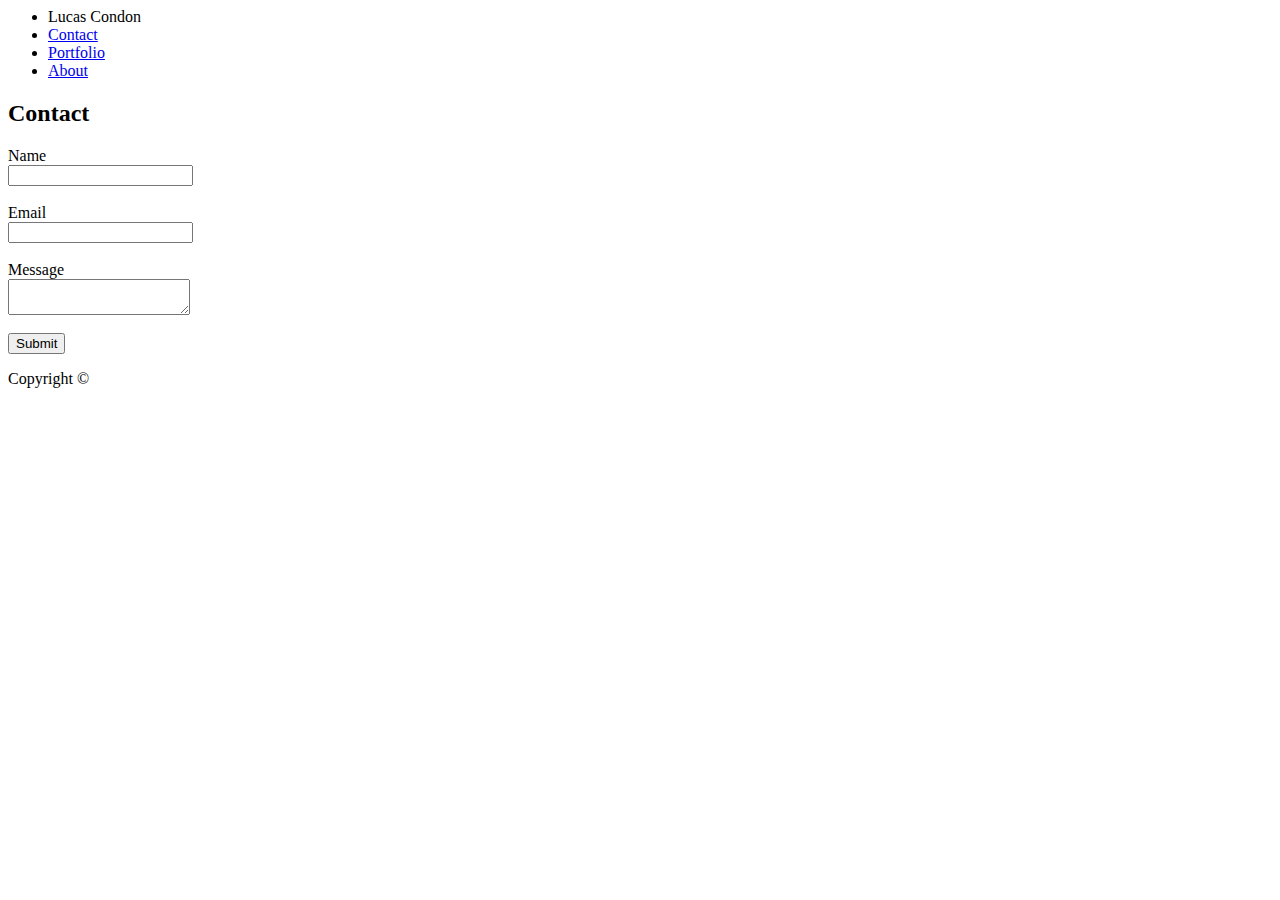
==== contact.html @ 83c82edc "realLastDraft" ====
<html>
    <head>
        <link rel="stylesheet" href="./assets/css/style.css">
    </head>
    <body>
            <ul>
            <div id="navBar">
                <li id="name1">Lucas Condon</li>
                <li class="navLinks"><a href="contact.html">Contact</a></li>
                <li class="navLinks"><a href="portfolio.html">Portfolio</a></li>
                <li class="navLinks"><a href="index.html">About</a></li>
            </div>
            </ul>
        <section>
            <h2 class="aboutMe">Contact</h2>
            <form>
                Name<br>
                <input type="text" name="fullName">
                <br><br>
                Email<br>
                <input type="text" name="eMail">
                <br><br>
                Message<br>
                <textarea name="message"></textarea>
                <br><br>
                <input type="submit" value="Submit">
            </form>
        </section>
        <footer>Copyright ©</footer>
    </body>
</html>
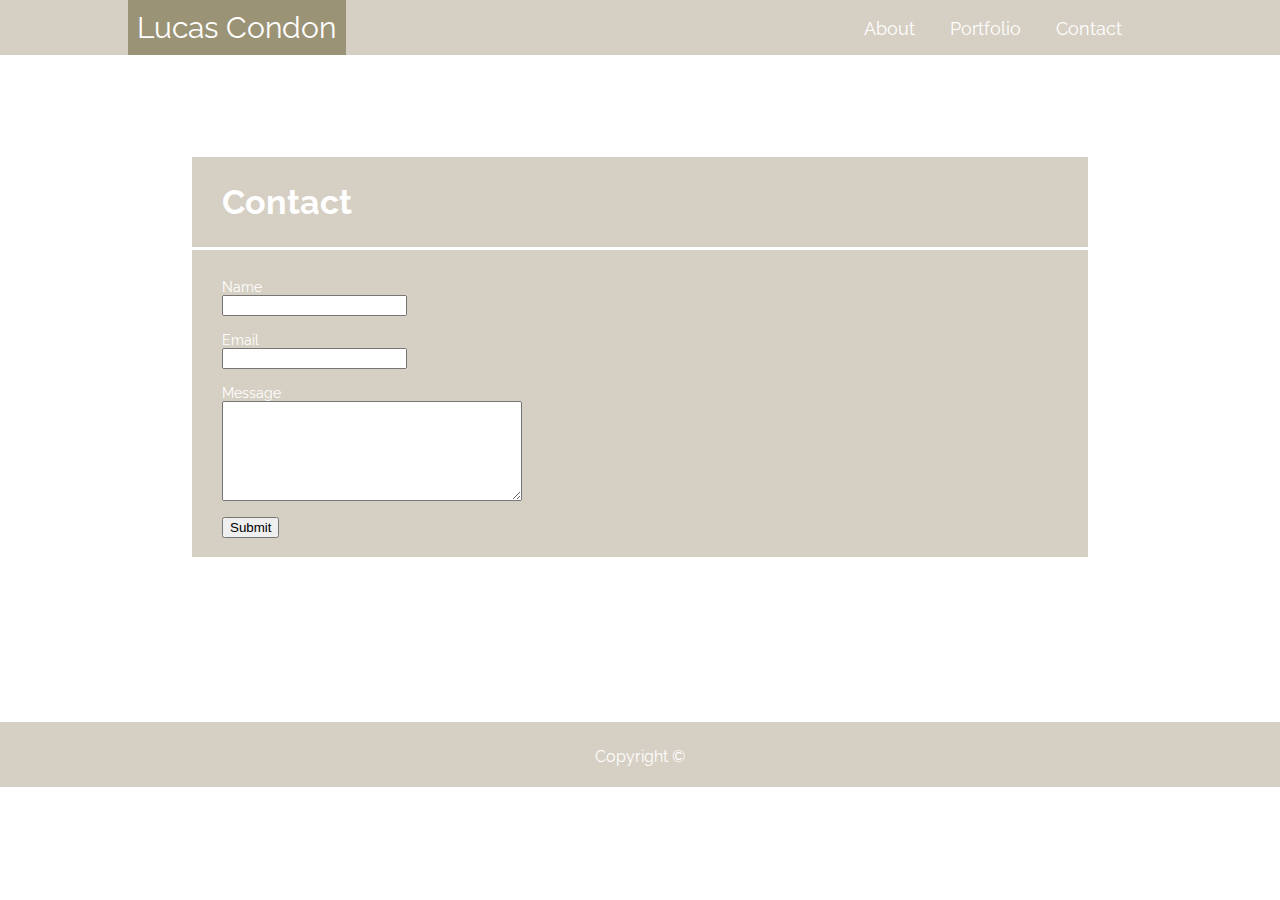
==== commit 50b115e4: "branchP" ====
--- a/contact.html
+++ b/contact.html
@@ -1,16 +1,20 @@
 <html>
     <head>
         <link rel="stylesheet" href="./assets/css/style.css">
+        <link href="https://fonts.googleapis.com/css?family=Raleway:100" rel="stylesheet">
     </head>
     <body>
-            <ul>
-            <div id="navBar">
-                <li id="name1">Lucas Condon</li>
-                <li class="navLinks"><a href="contact.html">Contact</a></li>
-                <li class="navLinks"><a href="portfolio.html">Portfolio</a></li>
-                <li class="navLinks"><a href="index.html">About</a></li>
+        <header>
+        <div class="container" id="navigation">
+            <a href="index.html" id="name1">Lucas Condon</a>
+                <ul class="navLinks">
+                    <li><a href="index.html">About</a></li>
+                    <li><a href="portfolio.html">Portfolio</a></li>
+                    <li><a href="contact.html">Contact</a></li>
+                </ul>
             </div>
-            </ul>
+        </header>
+        <div class="container">
         <section>
             <h2 class="aboutMe">Contact</h2>
             <form>
@@ -26,6 +30,7 @@
                 <input type="submit" value="Submit">
             </form>
         </section>
+    </div>
         <footer>Copyright ©</footer>
     </body>
 </html>--- a/assets/css/style.css
+++ b/assets/css/style.css
@@ -0,0 +1,161 @@
+html {
+    background-image: url(../images/cloth.png);
+    background-size: 500px;
+    background-repeat: repeat;
+}
+
+body {
+    height: 100%;
+    margin: 0;
+    font-family: 'Raleway', sans-serif;
+}
+
+#name1 {
+    float: left;
+    background-color: #9b9376;
+    height: 45px;
+    margin-left: 10%;
+    width: 17%;
+    font-size: 30px;
+    text-align: center;
+    padding-top: 10px;
+}
+
+#navigation {
+    min-height: 55px;
+    color: white;
+    width: 100%;
+    background-color: rgb(214, 207, 195);
+}
+
+.navLinks {
+    float: right;
+    font-size: 18px;
+    color: white;
+    text-align: center;
+    min-height: 55px;
+    list-style-type: none;
+    margin-right: 10%;
+    z-index: 1;
+}
+
+li {
+    display: inline;
+    padding-right: 30px;
+}
+
+#name1:link,
+li a:link {
+    text-decoration: none;
+    color: white;
+}
+
+#name1:visited,
+li a:visited {
+    text-decoration: none;
+    color: white;
+}
+
+#name1:hover,
+li a:hover {
+    color: rgb(70, 52, 20);
+    text-decoration: none;
+}
+
+#name1:active,
+li a:active {
+    text-decoration: none;
+    color: white;
+}
+
+.aboutMe {
+    font-size: 34px;
+    color: white;
+    padding-left: 30px;
+    padding-top: 25px;
+    padding-bottom: 25px;
+    border-bottom: white 3px solid;
+}
+
+#doggy {
+    float: left;
+    padding-left: 30px;
+    padding-right: 30px;
+    padding-bottom: 15px;
+}
+
+p {
+    padding-left: 30px;
+    padding-right: 30px;
+}
+
+section {
+    width: 70%;
+    margin-left: auto;
+    margin-right: auto;
+    background-color: rgb(214, 207, 195);
+    height: 400px;
+    margin-top: 8%;
+    color: white;
+}
+
+section.porto {
+    width: 70%;
+    margin-left: auto;
+    margin-right: auto;
+    margin-bottom: 12%;
+    background-color: rgb(214, 207, 195);
+    height: 540px;
+    margin-top: 8%;
+    color: white;
+}
+
+form {
+    padding-left: 30px;
+    font-size: 14px;
+}
+
+textarea{
+    width: 300px;
+    height: 100px;
+}
+
+div.gallery {
+    margin: 20px;
+    float: left;
+    width: 200px;
+    position: relative;
+}
+
+#mainFrame {
+    margin-left: 10%;
+}
+
+.titles {
+    width: 100%;
+    background-color: #9b9376;
+    text-align: center;
+    color: white;
+    position: absolute;
+    top: 110px;
+    height: 25px;
+    padding-top: 7px;
+}
+
+img {
+    z-index: -1;
+}
+
+footer {
+    text-align: center;
+    margin-top: 15px;
+    color: white;
+    width: 100%;
+    height: 40px;
+    background-color: rgb(214, 207, 195);
+    position: relative;
+    bottom: -150;
+    padding-top: 25px;
+
+}
+
